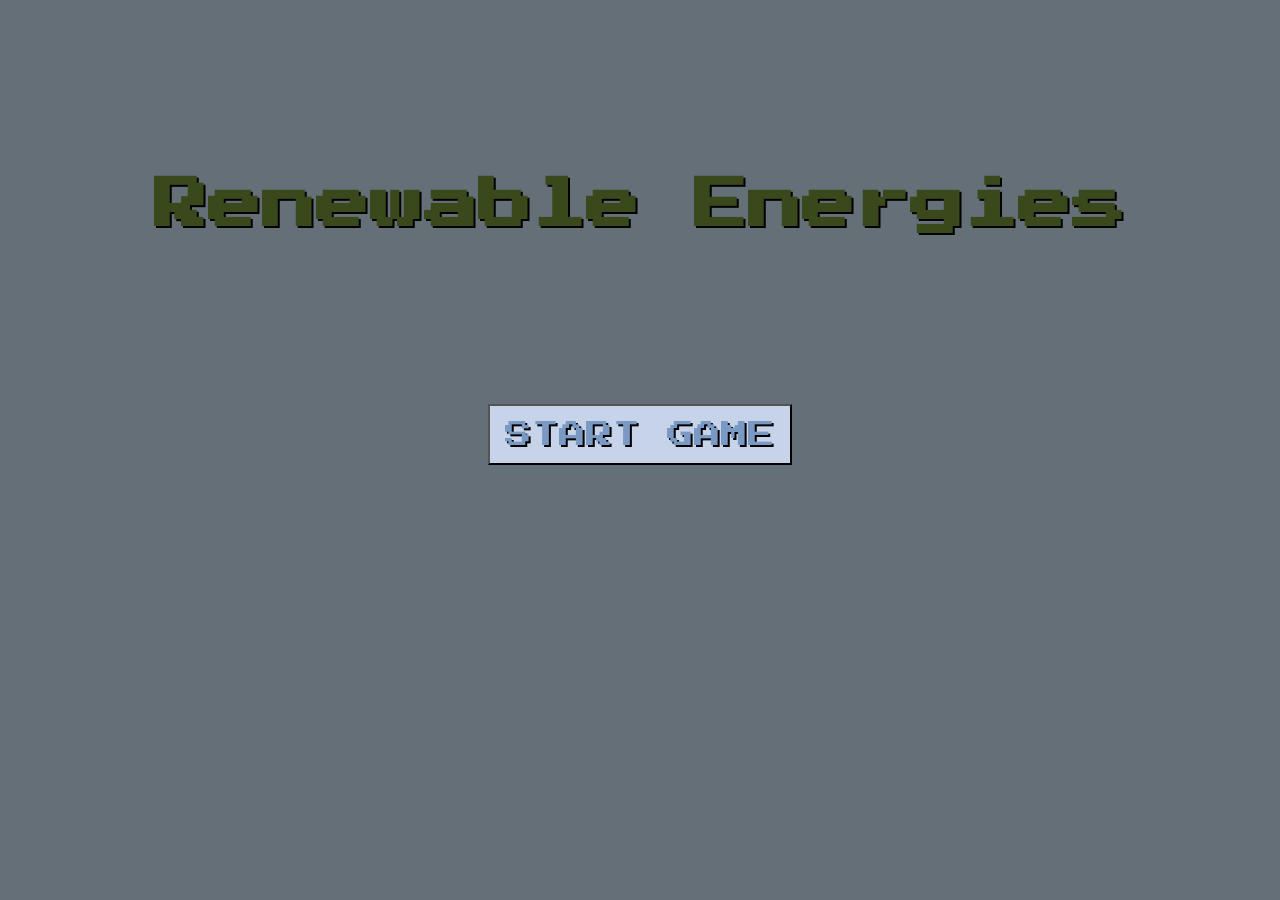
==== index.html @ 82b264ff "fixed formatting for publishing" ====
<!DOCTYPE html>
<html lang="en">
<head>
    <meta charset="UTF-8">
    <meta name="viewport" content="width=device-width, initial-scale=1.0">
    <title>Renewables</title>

    <link rel="stylesheet" href="../static/css/styles.css">
</head>
<body>
    <div id="page-content">
        <div class="top-buffer"></div>

        <h1 class="retro-text">Renewable Energies</h1>

        <div class="top-buffer"></div>

        <button class="floating-button retro-text button-text"
                data-next="solar.html">
            START GAME
        </button>
    </div>

    <script src="../static/js/navigation.js"></script>
</body>
</html>
---- static/css/styles.css ----
/* Import font and colors */
@import url('https://fonts.googleapis.com/css2?family=Press+Start+2P&display=swap');
@import url("colors.css");
@import url("navigation.css");

/* Body styling */
body {
    background-color: var(--blue-slate);
    text-align: center;
}

/* Text styling */
h1 {
    font-size: 6vh;
    color: var(--olive-leaf-2);
}

h2 {
    font-size: 4vh;
    color: var(--olive-leaf);
}

h3 {
    font-size: 3vh;
    color: var(--dark-khaki);
}

/* Button styling */
.button-text {
    font-size: 3vh;
    color: var(--wisteria-blue);
}

.floating-button {
    position: relative;
    animation: float 1s ease-in-out infinite alternate;
    cursor: pointer;
    padding: 15px;
    background-color: var(--lavender);
}

@keyframes float {
    from {
        transform: translateY(0);
    }
    to {
        transform: translateY(-20px);
    }
}

/* Other */
.retro-text {
    font-family: 'Press Start 2P', monospace;
    text-shadow: 2px 2px 0px #000000;
    image-rendering: pixelated;
    -webkit-font-smoothing: none;
}

.top-buffer {
    padding-bottom: 15vh;
}
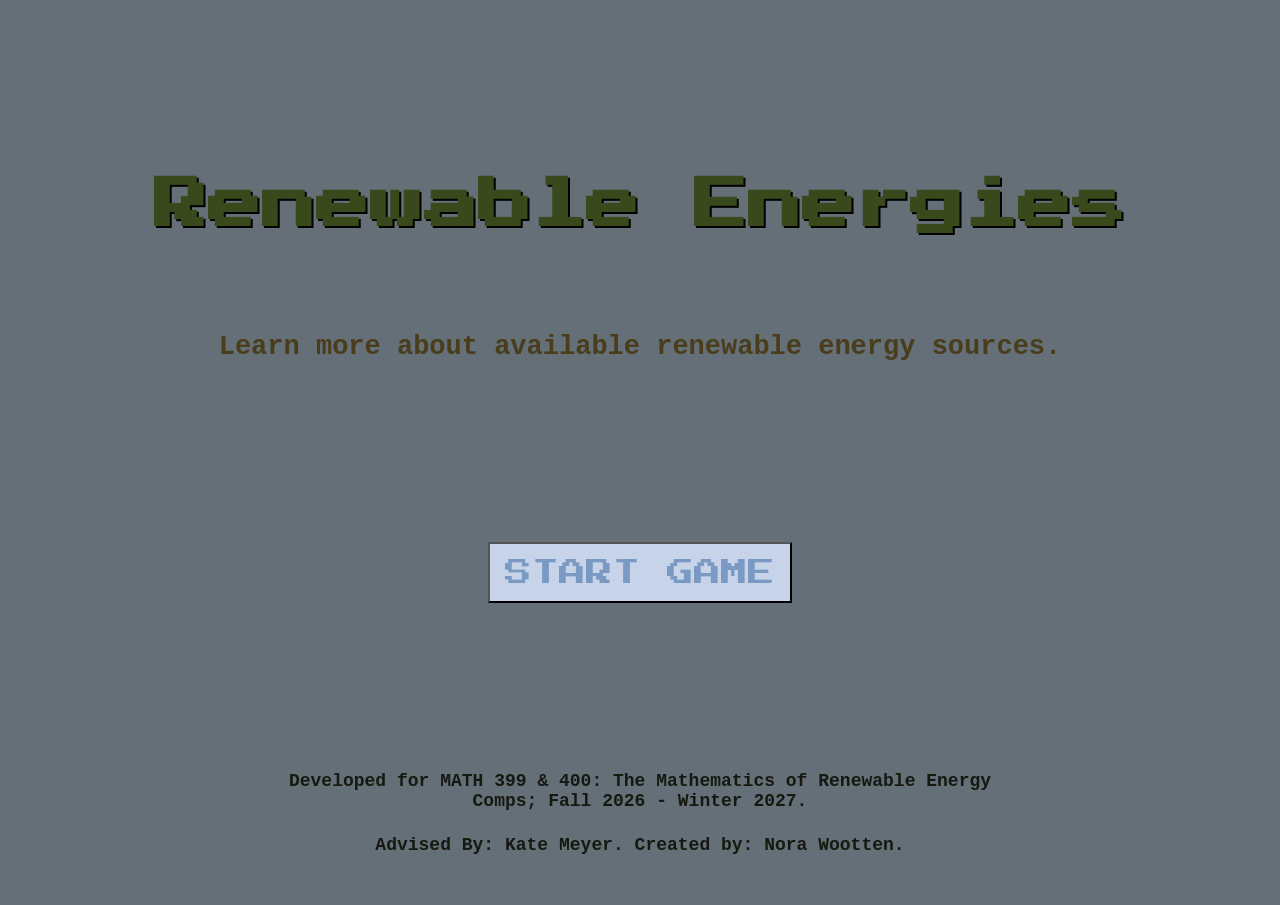
==== commit b3be3aaf: "lots of updates" ====
--- a/index.html
+++ b/index.html
@@ -5,7 +5,7 @@
     <meta name="viewport" content="width=device-width, initial-scale=1.0">
     <title>Renewables</title>
 
-    <link rel="stylesheet" href="../static/css/styles.css">
+    <link rel="stylesheet" href="static/css/styles.css">
 </head>
 <body>
     <div id="page-content">
@@ -13,14 +13,29 @@
 
         <h1 class="retro-text">Renewable Energies</h1>
 
+        <div class="mid-buffer"></div>
+
+        <div class="display-box">
+            <h3>Learn more about available renewable energy sources.</h3>
+        </div>
+
         <div class="top-buffer"></div>
 
         <button class="floating-button retro-text button-text"
                 data-next="solar.html">
             START GAME
         </button>
+
+        <div class="top-buffer"></div>
+
+        <div class="display-box">
+            <div class="centered-box">
+                <h4>Developed for MATH 399 & 400: The Mathematics of Renewable Energy Comps; Fall 2026 - Winter 2027.</h4>
+                <h4>Advised By: Kate Meyer. Created by: Nora Wootten.</h4>
+            </div>
+        </div>
     </div>
 
-    <script src="../static/js/navigation.js"></script>
+    <script src="static/js/navigation.js"></script>
 </body>
 </html>
--- a/static/css/styles.css
+++ b/static/css/styles.css
@@ -2,22 +2,26 @@
 @import url('https://fonts.googleapis.com/css2?family=Press+Start+2P&display=swap');
 @import url("colors.css");
 @import url("navigation.css");
+@import url("turbine.css");
 
 /* Body styling */
 body {
     background-color: var(--blue-slate);
     text-align: center;
+    font-family: 'Courier New', Courier, monospace;
 }
 
 /* Text styling */
 h1 {
     font-size: 6vh;
     color: var(--olive-leaf-2);
+    text-shadow: 2px 2px 0px #000000;
 }
 
 h2 {
     font-size: 4vh;
     color: var(--olive-leaf);
+    text-shadow: 2px 2px 0px #000000;
 }
 
 h3 {
@@ -25,18 +29,70 @@
     color: var(--dark-khaki);
 }
 
+h4 {
+    font-size: 2vh;
+    color: var(--carbon-black);
+}
+
+/* Energy explanation text */
+.display-box {
+  display: flex;
+  justify-content: center;
+  align-items: center;
+  padding-top: 1vh;
+  padding-bottom: 2vh;
+}
+
+.centered-box {
+  width: 60vw;
+}
+
+.game-box {
+    background-color: var(--gray-slate);
+    width: 80vw;
+    height: 60vh;
+    display: grid;
+    grid-template-columns: 2fr 1fr;
+    overflow: hidden;
+}
+
+.turbine-section {
+    display: flex;
+    justify-content: center;
+    align-items: center;
+    padding: 20px;
+    min-width: 0;
+}
+
+.controls-section {
+    display: grid;
+    grid-template-rows: 2fr 1fr;
+    gap: 16px;
+    padding: 20px;
+    min-width: 0;
+}
+
 /* Button styling */
 .button-text {
-    font-size: 3vh;
+    font-size: 2vh;
     color: var(--wisteria-blue);
+    background-color: var(--lavender);
+    padding: 10px;
+    cursor: pointer;
+}
+
+.button-box {
+    display: flex;
+    justify-content: space-between;
+    align-items: center;
+    padding: 0 10vw;
 }
 
 .floating-button {
+    font-size: 3vh;
     position: relative;
     animation: float 1s ease-in-out infinite alternate;
-    cursor: pointer;
     padding: 15px;
-    background-color: var(--lavender);
 }
 
 @keyframes float {
@@ -51,11 +107,14 @@
 /* Other */
 .retro-text {
     font-family: 'Press Start 2P', monospace;
-    text-shadow: 2px 2px 0px #000000;
     image-rendering: pixelated;
     -webkit-font-smoothing: none;
 }
 
 .top-buffer {
     padding-bottom: 15vh;
+}
+
+.mid-buffer {
+    padding-bottom: 3vh;
 }
